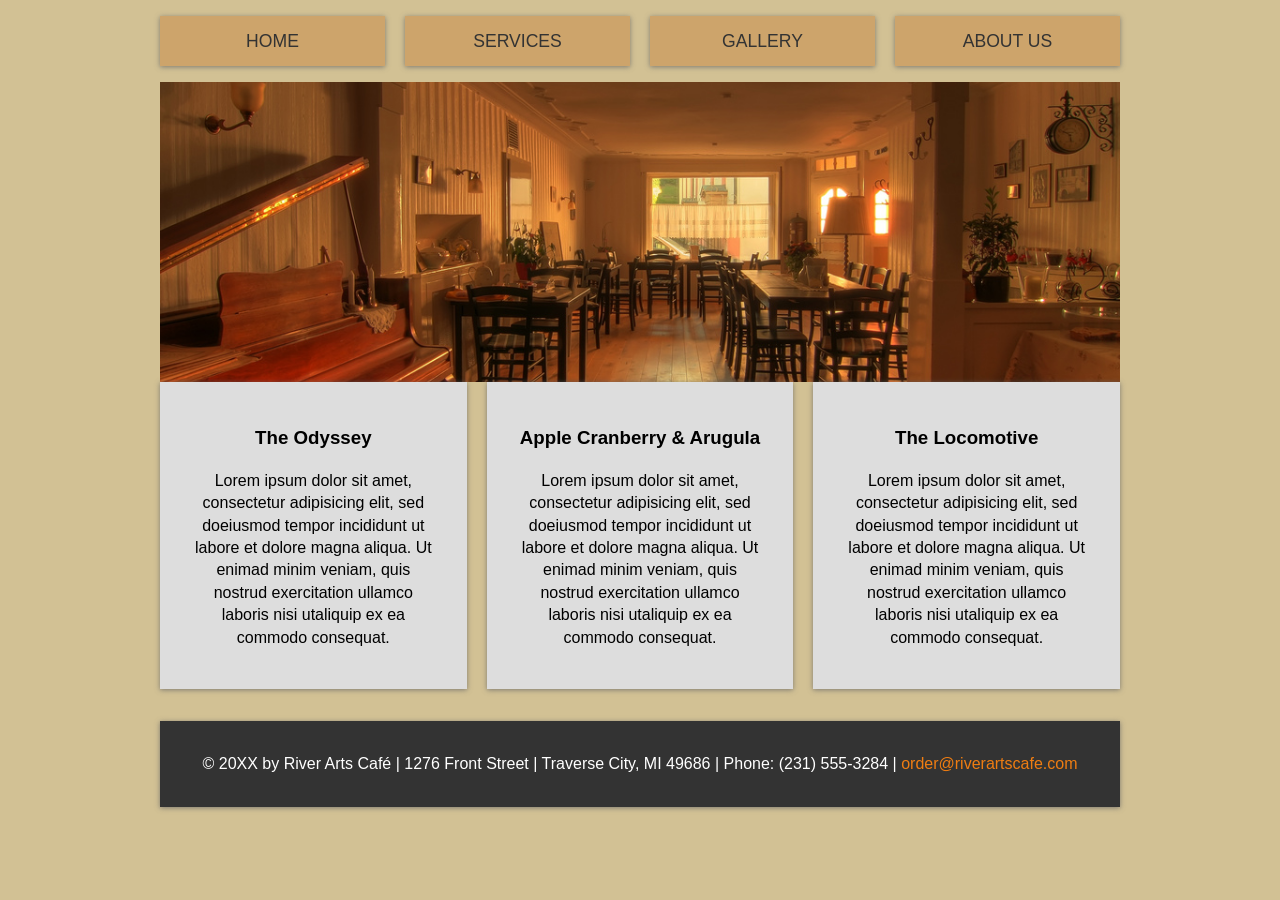
==== plumbing/contact.html @ 73d362e3 "Add files via upload" ====
<!DOCTYPE html>
<html lang="en">
<head>
	<meta charset="utf-8">
	<meta name="viewport" content="width=device-width, initial-scale=1.0">
	<title>About</title>
	<link rel = "stylesheet" href = "cafe.css">
</head>
<body>		
	<nav class = "main-nav">
			<ul>
				<li><a href = "index.html">Home</a></li>
				<li><a href = "services.html">Services</a></li>
				<li><a href = "gallery.html">Gallery</a></li>
				<li><a href = "#">About Us</a></li>
			</ul>
	</nav>
		<!-- Top container -->
		<div class = "top-container">
			<!-- Background image for this DIV will display here.. -->
		</div>
		
	<div class = "wrapper">

		<!-- Sandwiches section -->
		<section class = "boxes">
			<div class = "box">
				<h3>The Odyssey</h3>
				<p>Lorem ipsum dolor sit amet, consectetur adipisicing elit, sed doeiusmod tempor incididunt ut labore et dolore magna aliqua. Ut enimad minim veniam, quis nostrud exercitation ullamco laboris nisi utaliquip ex ea commodo consequat.</p>
			</div>
			<div class = "box">
				<h3>Apple Cranberry &amp; Arugula</h3>
				<p>Lorem ipsum dolor sit amet, consectetur adipisicing elit, sed doeiusmod tempor incididunt ut labore et dolore magna aliqua. Ut enimad minim veniam, quis nostrud exercitation ullamco laboris nisi utaliquip ex ea commodo consequat.</p>
			</div>
			<div class = "box">
				<h3>The Locomotive</h3>
				<p>Lorem ipsum dolor sit amet, consectetur adipisicing elit, sed doeiusmod tempor incididunt ut labore et dolore magna aliqua. Ut enimad minim veniam, quis nostrud exercitation ullamco laboris nisi utaliquip ex ea commodo consequat.</p>
			</div>
		</section>
		

	</div><!-- End wrapper DIV -->
			<footer>
			<p>&copy; 20XX by River Arts Caf&eacute; | 1276 Front Street | Traverse City, MI 49686 |  Phone: (231) 555-3284  |  <a href="mailto:order@riverartscafe.com">order@riverartscafe.com</a></p>
		</footer>
</body>
</html>
---- plumbing/cafe.css ----
:root{
	--primary: #ddd;
	--dark: #333;
	--light: #fff;
	--sand: #d2c194;
	--black: #000;
	--orange: #EF7D12;
	--green: #2BB71C;
	--mocha: #CDA46B;
	--shadow: 0 1px 5px rgba(104, 104, 104, 0.8);
}

html{
	box-sizing: border-box; /* If padding is used, won't affect width of the element */
	font-family: Arial, Helvetica, sans-serif;
	color: var (--black);
}

body {
	background: var(--sand);
	margin: 30px 50px; 
	line-height: 1.4;
	width: 75%;
	margin: 0 auto;
}

.wrapper {
	display: grid;
	gap: 20px;
}

/* Navigation */
.main-nav ul {
	display: grid;
	gap: 20px;
	padding: 0;
	list-style: none;
	/*grid-template-columns: repeat(4, 1fr);*/
	grid-template-columns: repeat(auto-fit, minmax(200px, auto));
}

.main-nav a {
	background: var(--mocha);
	display: block;
	text-decoration: none;
	padding: 0.8rem;
	text-align: center;
	color: var(--dark);
	text-transform: uppercase;
	font-size: 1.1rem;
	box-shadow: var(--shadow);
}

.main-nav a:hover{
	background: var(--orange);
	color: var(--light);
}

.top-container {
    background-image: url(cafe-bg.jpg);
    background-repeat: no-repeat;
    background-size: cover;
    background-position: center;
    justify-items: center;
	min-height: 300px;
	display: grid;
	grid-template-rows: repeat(auto-fit, minmax(200px, 1fr));
	
}

.content {
	grid-area: content;
	background-color: #C34B73;
	padding: 1rem;
}

/* Boxes */
.boxes {
	display: grid;
	gap: 20px;
	grid-template-columns: repeat(auto-fit, minmax(200px, 1fr));
}

.box{
	background: var(--primary);
	text-align: center;
	padding: 1.5rem 2rem;
	box-shadow: var(--shadow);
}

footer {
	grid-area: footer;
	margin-top: 2rem;
	background: var(--dark);
	color: var(--light);
	text-align: center;
	padding: 1rem;
	grid-template-columns: repeat(auto-fit, minmax(200px, 1fr));
	box-shadow: var(--shadow);
}

footer a:link {
  color: var(--orange);
  background-color: transparent;
  text-decoration: none;
}

footer a:visited {
  color: purple;
  background-color: transparent;
  text-decoration: none;
}

footer a:hover {
  color: var(--green);
  background-color: transparent;
  text-decoration: none;
}

footer a:active {
  color: yellow;
  background-color: transparent;
  text-decoration: none;
}

/* Media Query */
@media (max-width: 700px){
	
	.main-nav ul {
		grid-template-columns: 1fr;
	}
}
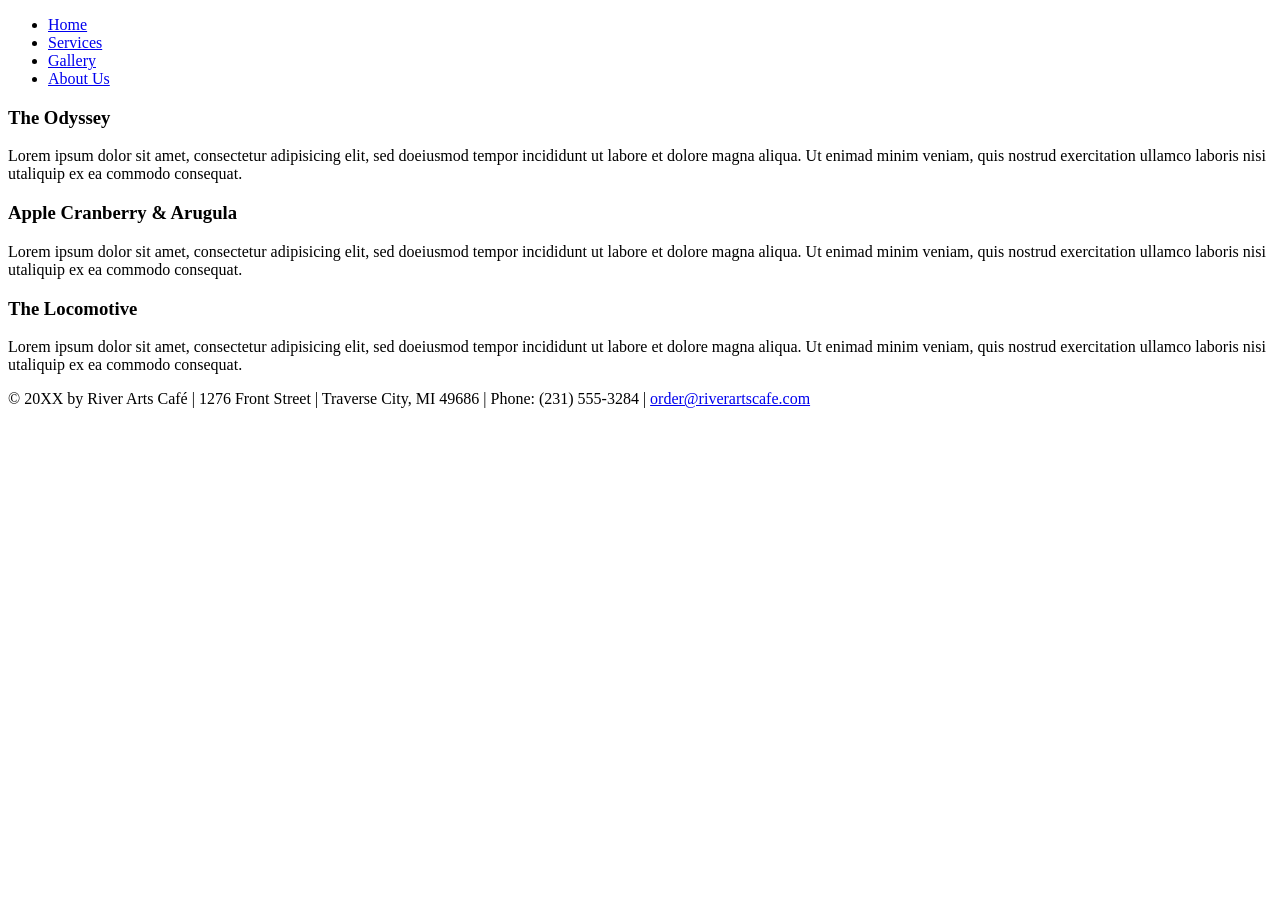
==== commit ecb876ee: "update 6" ====
--- a/plumbing/contact.html
+++ b/plumbing/contact.html
@@ -4,7 +4,7 @@
 	<meta charset="utf-8">
 	<meta name="viewport" content="width=device-width, initial-scale=1.0">
 	<title>About</title>
-	<link rel = "stylesheet" href = "cafe.css">
+	<link rel = "stylesheet" href = "plumbing.css">
 </head>
 <body>		
 	<nav class = "main-nav">
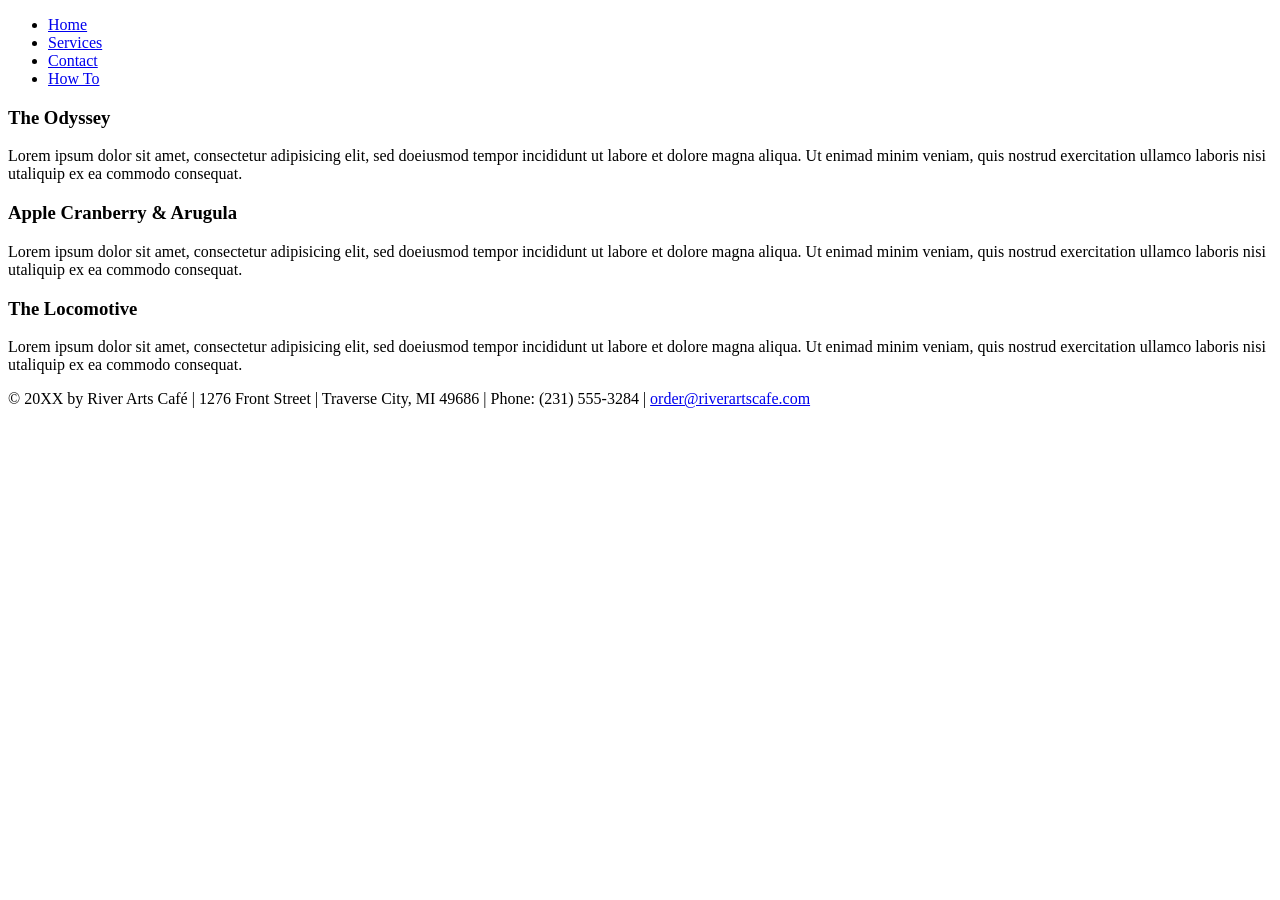
==== commit ee1e2d5f: "update 7" ====
--- a/plumbing/contact.html
+++ b/plumbing/contact.html
@@ -11,8 +11,8 @@
 			<ul>
 				<li><a href = "index.html">Home</a></li>
 				<li><a href = "services.html">Services</a></li>
-				<li><a href = "gallery.html">Gallery</a></li>
-				<li><a href = "#">About Us</a></li>
+				<li><a href = "contact.html">Contact</a></li>
+				<li><a href = "how-to.html">How To</a></li>
 			</ul>
 	</nav>
 		<!-- Top container -->
